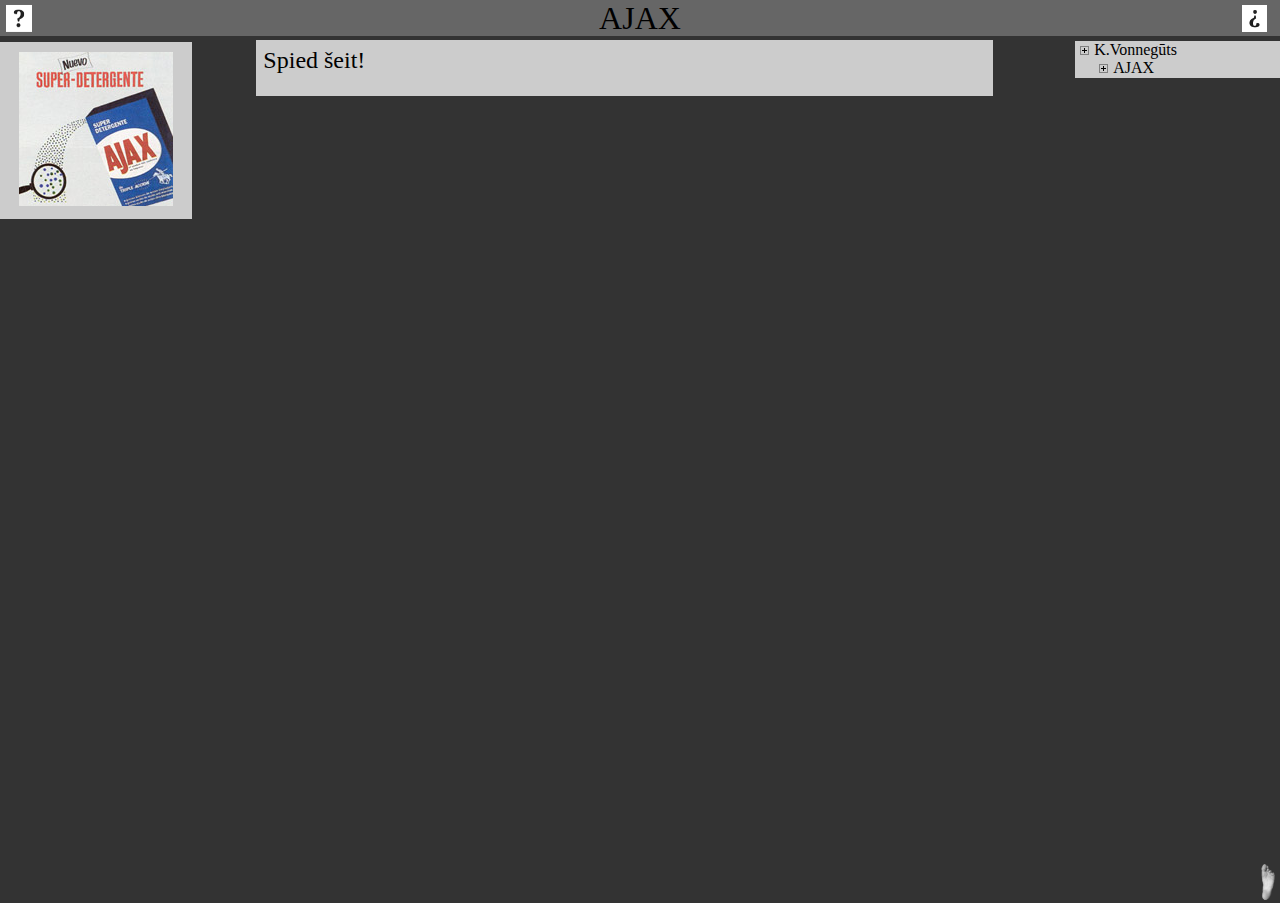
==== ajax.html @ 4b8e7a4d "Init" ====
﻿	<!DOCTYPE html PUBLIC "-//W3C//DTD XHTML 1.0 Strict//EN"
"http://www.w3.org/TR/xhtml1/DTD/xhtml1-strict.dtd">
<html xmlns="http://www.w3.org/1999/xhtml">
<head>
   <title>AJAX</title>
   <meta http-equiv="content-type" content="text/html; charset=utf-8" />
   <meta name="keywords" content="Džima midzenis,Džims" />
   <link rel="stylesheet" type="text/css" href="stylesheets/main.css"/>
   <link rel="stylesheet" type="text/css" href="stylesheets/books.css"/>
   <link rel="stylesheet" type="text/css" href="stylesheets/menus.css"/>
   <link rel="stylesheet" media="print" type="text/css" href="stylesheets/printmenus.css"/>
   <script src="javascripts/jquery-1.3.2.min.js" type="text/javascript"></script>
   <script src="javascripts/home.js" type="text/javascript"></script>
   <script src="javascripts/ajax.js" type="text/javascript"></script>
   <script type="text/javascript" src="javascripts/menus.js"></script>
</head>
<body>
   <div id="container">     
      <div id="header">         
         <h1>AJAX</h1>			 
  	 <img id="menu" alt="menu" class="menus" src="menus/qm.png" title="Kur ejam?"/>              
         <a href="index.html"><img id="home"  alt="home" class="menus" src="menus/i.png" title="Uz sākumu"/></a>
      </div>
     <div id="submenu">
         <img id="smTop" alt="submenu" src="menus/01.png"/>
         <img id="smWin" alt="logs" class="smImg" src="menus/02.png"/>
	 <img id="smPc" alt="pc" class="smImg" src="menus/03.png"/>
	 <img id="smPhotos" alt="bildes" class="smImg" src="menus/04.png"/>
	 <img id="smNote" alt="zīmīte" class="smImg" src="menus/05.png"/>
	 <img id="smBook" alt="grāmata" class="smImg" src="menus/06.png"/>
	 <img id="smBed" alt="gulta" class="smImg" src="menus/07.png"/>
         <img id="smBottom" alt="submenu" src="menus/08.png"/>
      </div>
<!--- kreisā kollona -->
      <div id="leftCol">
         <img id="kurtRomani"  alt="kurtRomani" class="bookImgBig" src="images/ajax.jpg"/>
         <p id='ajaxTarget2'></p>
      </div>      
      <div id="wrapper1">
<!--- vidējā kollona -->
         <div id="midCol">                      
            <div id="midContent1"  class="midContent">           
               <div id="midContHeader1"  class="midContHeader">
                  <h2 id="clickOnMe">Spied šeit!</h2>
               </div>
               <p id='ajaxTarget'></p>        
            </div>                                         
         </div>
<!--- labā kollona -->

         <div id="rightCol">     
            <div id="rTreeMenu" class="treeMenu">        
               <div id="rTreeMenuHead" class="treeMenuHead">        
                  <img class="cross" alt="+" src="menus/+.gif"/>
                  <h4 id='tm'>K.Vonnegūts</h4>
               </div>
               <div id="rTreeMenuBody" class="treeMenuBody">
                  <ul>
                     <li><a href="kurtsloughter.html">Lopkautuve nr.5</a></li>
                     <li><a href="kurtrousewater.html">Lai Dievs svētī jūs, mister Rouzvoter!</a></li>
                     <li><a href="kurtchampions.html">Čempionu brokastis</a></li>
                  </ul>
               </div>  
               <div id="rTreeMenuHead1" class="treeMenuHead">        
                  <img class="cross" alt="+" src="menus/+.gif"/>
                  <h4 id='tm1'>AJAX</h4>
               </div>                              
               <div id="rTreeMenuBody1" class="treeMenuBody">
                  <ul>
                     <li><a href="ajax.html">Ajax</a></li>
                  </ul>
               </div>           
            </div>
         </div>   
     </div>
     <div id="footWrap">
         <div id="footLeft">
            <h6> Jānis Rullis 2009</h6>
         </div>
         <img id="footRight" alt="footer" src='images/foot.png' title="Izstrādājis"/>
      </div>	 
   </div>
</body>
</html>
---- stylesheets/main.css ----
html,body,#container,#content,p,span.reference,h1,h2,h4
{
margin:0;
padding:0;
font-family: "Times New Roman", Times, serif;
/*font-family: arial, sans-serif;*/
font-weight:100;
}

html,body,#container
{
height:100%;
background:#333333;
}

h1{
text-align:center;
}

img
{
border-style:none;
}

a:link,a:visited
{
text-decoration:underline;
color:#000000;
}

#header
{
height:4%;
background:#666666;
overflow:auto;
}

#content
{
height:96%;
background:#333333;
}

#contentImg
{
height:100%;
width:100%;
display:block;
}
---- stylesheets/books.css ----
#leftCol
{
float:left;
width:15%;
margin:0.5% 0% 0% 0%;
background:#cccccc;
}

#leftCol li
{
margin:0% 1% 0% -5%;
}

span#origtitle
{
margin-left:10%;
}

.bookImgBig
{
margin:5% 10% 5% 10%;
padding:0;
width:80%;
}

#wrapper1
{
height:96%;
float:right;
width:80%;
}

#midCol
{
height:90%;
width:72%;
float:left;
}

.midContent
{
margin:0.5% 0% 0% 0%;
background:#cccccc;
padding: 1%;
}

.midContHeader
{
width:100%;
margin-bottom: 15px;
}

span#clickOnMe
{
margin-left:10%;
}

#clickOnMe:hover
{
color:#996666;
cursor:pointer;
}

.bookChildList
{
list-style-position:inside;
}

#rightCol
{
width:20%;
margin:0.5% 0% 0% 0%;
background:#cccccc;
float:right;
}
---- stylesheets/menus.css ----
﻿/* head menus */

.menus
{
position:absolute; /* multi-tab deformaciju del, skat fix pos+multi-tab*/
top:0.5%;
height:3%;
width:2%;
z-index:2;
cursor: pointer;
}

#menu
{
left:0.5%;
}

#home
{
left:97%;
cursor:pointer;
}

#submenu
{
position:absolute;
width:20%;
height:70%;
display:none;
z-index:2;
}

.smImg
{
display:block;
width:100%;
cursor:pointer;
}

#smTop
{height:12%;
display:block;
width:100%;
}

#smWin
{height:15%;}

#smPc
{height:12%;}

#smPhotos
{height:12%;}

#smNote
{height:13%;}

#smBook
{height:12%;}

#smBed
{height:12%;}

#smBottom
{height:12%;
display:block;
width:100%;}

/* tree menus */

.treeMenuBody
{
display:none;
}

.treeMenuBody ul
{
margin:0;
}

.cross
{
float:left;
margin:5px;
}

#footWrap
{
position:absolute;
height:4.5%;
/*height:3%;*/
width:15%;
bottom:0%;
right:0%;
margin:0;
}

#footLeft
{
height:100%;
float:left;
display:none;
}

h6
{
text-align:center;
color:#ffffff;
margin: 7px 0 0 0;
}

#footLeft h6{
font-size: 16px;
}

#footRight
{
float:right;
cursor: pointer;
}
---- stylesheets/printmenus.css ----
﻿/* head menus */

.menus
{
display:none;
position:absolute; /* multi-tab deformaciju del, skat fix pos+multi-tab*/
top:0.5%;
height:3%;
width:2%;
z-index:2;
}

#menu
{
left:0.5%;
}

#home
{
left:97%;
cursor:pointer;
}

#submenu
{
display:none;
position:absolute;
width:20%;
height:70%;
display:none;
z-index:2;
}

.smImg
{
display:block;
width:100%;
cursor:pointer;
}

#smTop
{height:12%;
display:block;
width:100%;
}

#smWin
{height:15%;}

#smPc
{height:12%;}

#smPhotos
{height:12%;}

#smNote
{height:13%;}

#smBook
{height:12%;}

#smBed
{height:12%;}

#smBottom
{height:12%;
display:block;
width:100%;}

/* tree menus */

.treeMenu
{
display:none;
margin:5px;
}

.treeMenuBody
{
display:none;
}

.treeMenuBody ul
{
margin:0;
}

.cross
{
float:left;
margin:5px;
}

#footWrap
{
position:absolute;
height:3%;
width:15%;
bottom:0%;
right:0%;
margin:0;
}

#footLeft
{
height:100%;
float:left;
display:none;
}

h6
{
font:10px arial, sans-serif;
text-align:center;
color:#ffffff;
margin:0;
}

#footRight
{
height:100%;
width:20%;
float:right;
background:#996699;
}
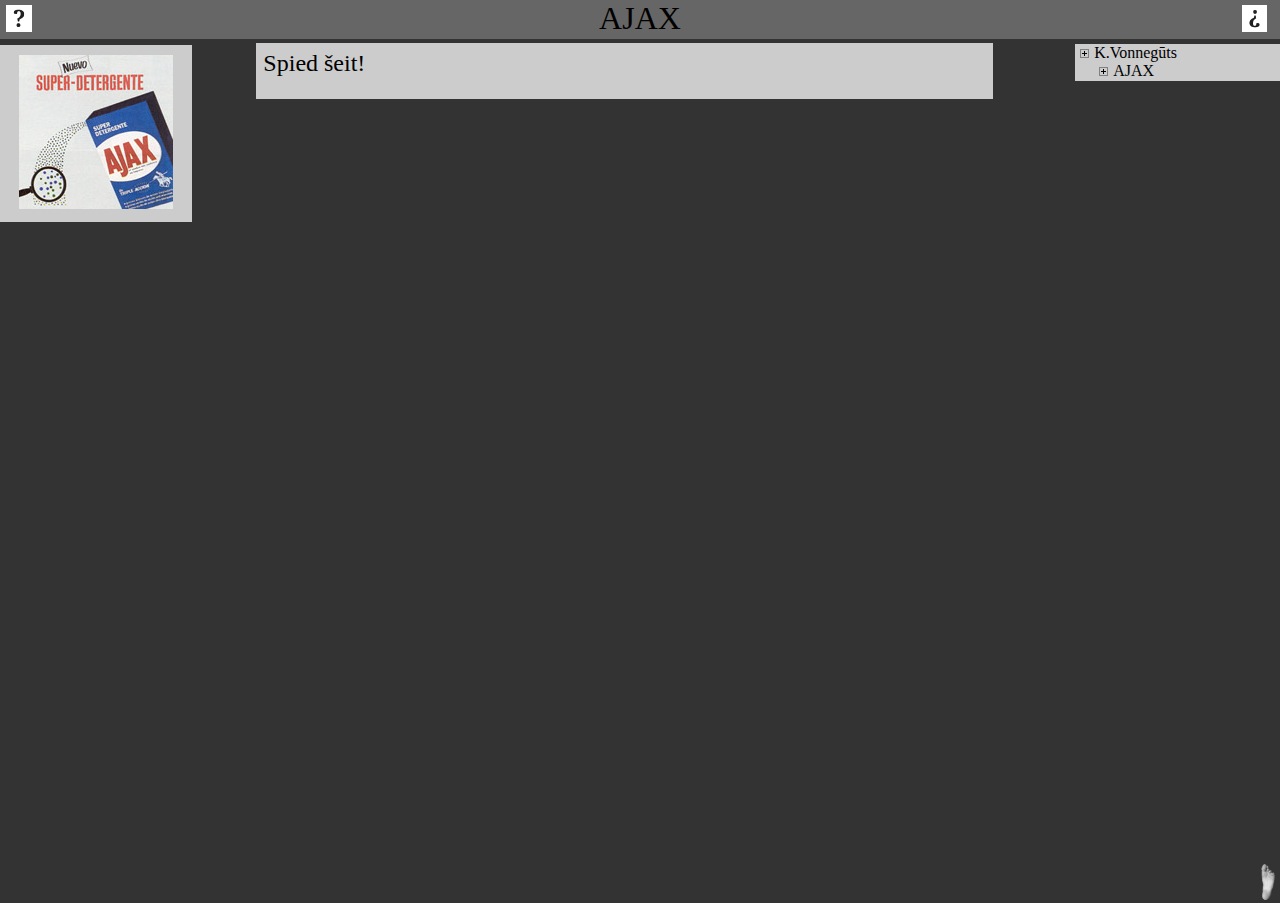
==== commit bae6a347: "Fix header text overlay and missing favicon" ====
--- a/ajax.html
+++ b/ajax.html
@@ -4,6 +4,7 @@
 <head>
    <title>AJAX</title>
    <meta http-equiv="content-type" content="text/html; charset=utf-8" />
+   <link rel="shortcut icon" href="favicon.ico" />
    <meta name="keywords" content="Džima midzenis,Džims" />
    <link rel="stylesheet" type="text/css" href="stylesheets/main.css"/>
    <link rel="stylesheet" type="text/css" href="stylesheets/books.css"/>
--- a/stylesheets/main.css
+++ b/stylesheets/main.css
@@ -30,7 +30,7 @@
 
 #header
 {
-height:4%;
+height:39px;
 background:#666666;
 overflow:auto;
 }
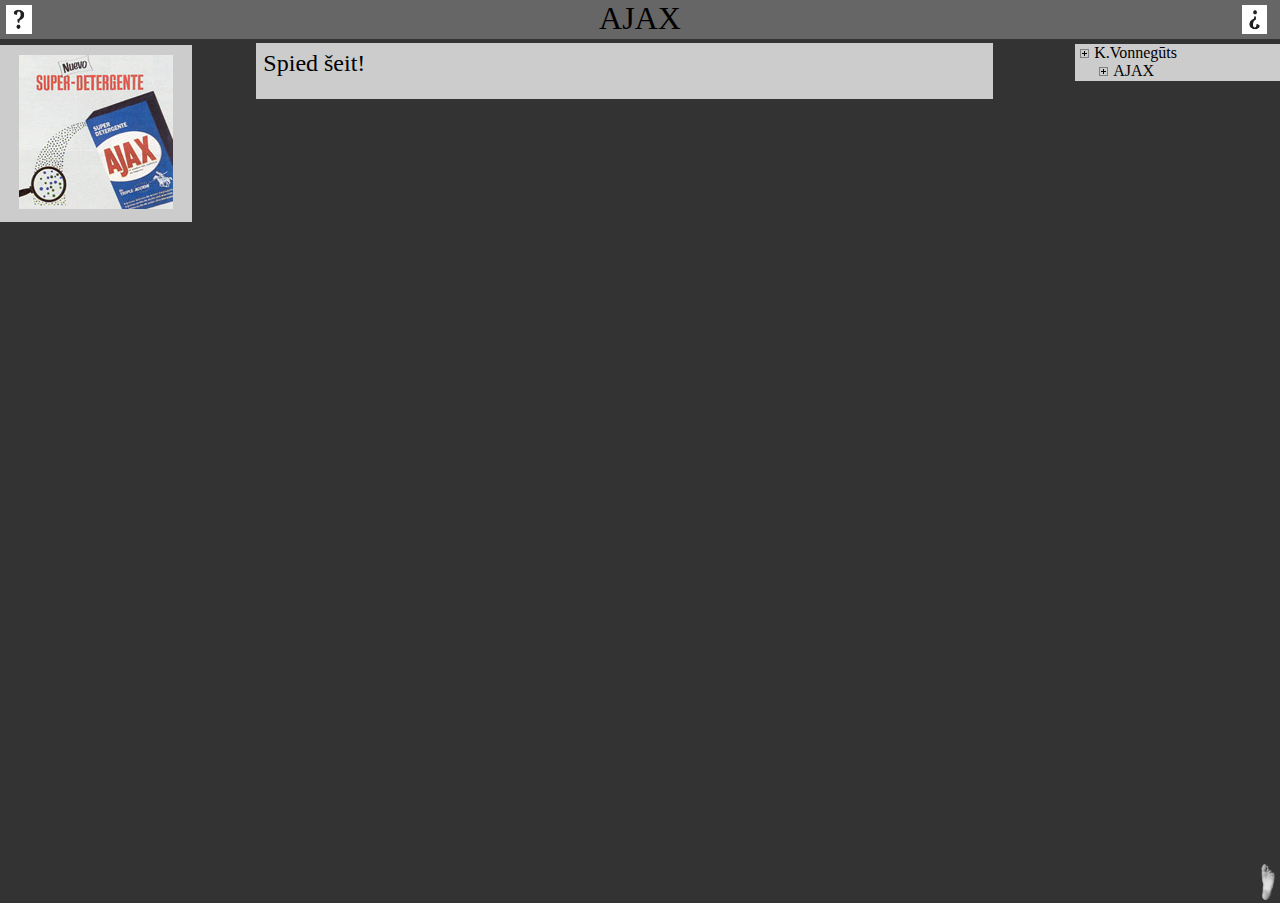
==== commit b5285360: "Adjust 'Add to homescreen' experience" ====
--- a/ajax.html
+++ b/ajax.html
@@ -5,6 +5,7 @@
    <title>AJAX</title>
    <meta http-equiv="content-type" content="text/html; charset=utf-8" />
    <link rel="shortcut icon" href="favicon.ico" />
+   <link rel="manifest" href="/manifest.json" />
    <meta name="keywords" content="Džima midzenis,Džims" />
    <link rel="stylesheet" type="text/css" href="stylesheets/main.css"/>
    <link rel="stylesheet" type="text/css" href="stylesheets/books.css"/>
--- a/stylesheets/menus.css
+++ b/stylesheets/menus.css
@@ -4,7 +4,7 @@
 {
 position:absolute; /* multi-tab deformaciju del, skat fix pos+multi-tab*/
 top:0.5%;
-height:3%;
+height:29px;
 width:2%;
 z-index:2;
 cursor: pointer;
